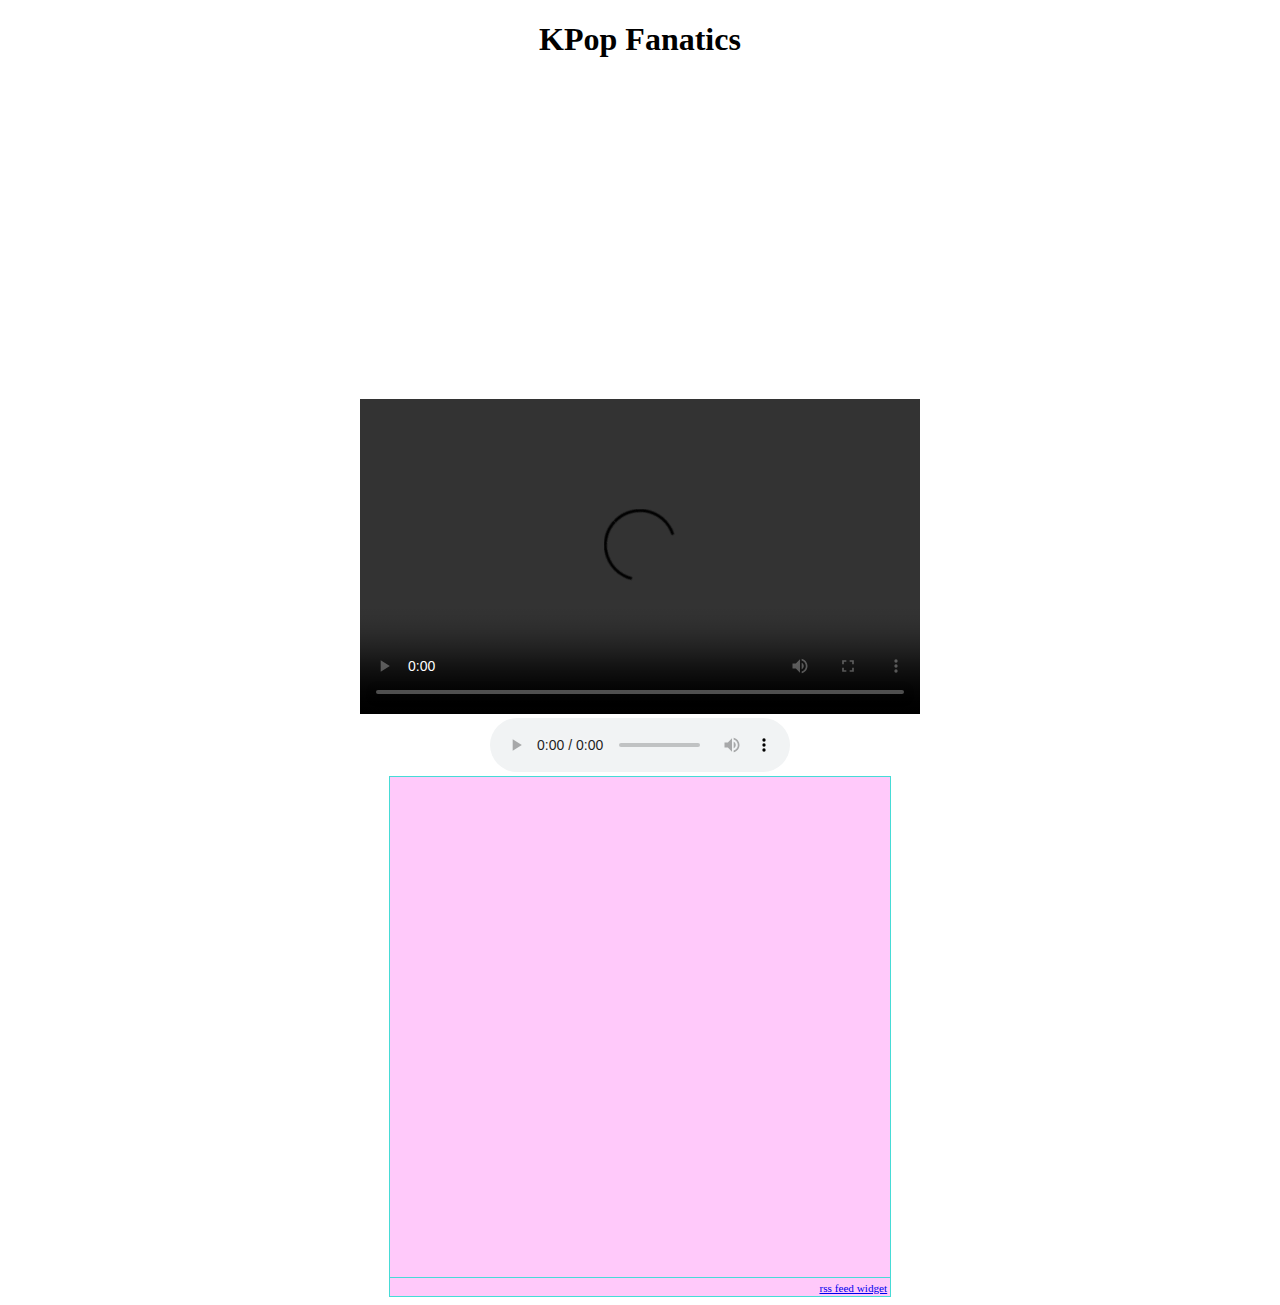
==== embeddingOriginalWork.html @ 9fb8b06e "Add files via upload" ====
<!DOCTYPE html>
<html>
		<head>
				<title>The World of KPop</title>
		</head>
		
		<body>
				<center>
				<h1>KPop Fanatics</h1>
				
				<!--Youtube video starts at 3 minutes, the captions are automatically on, the red progress bar changes to white-->
				<iframe width="560" height="315" src="https://www.youtube.com/embed/9DwzBICPhdM?start=180&cc_load_policy=1&color=white" frameborder="0" allowfullscreen></iframe>	
				
				<center>
				<video width="560" height="315" controls>
					<source src="Pasifik Voices DOPE 2.15.17.mp4" type="video/mp4">
					<source src="Pasifik Voices DOPE 2.15.17.ogg" type="video/ogg">
					Your browser does not support the video tag.
				</video>
				</center>
			
				
				<audio controls>
					<source src="BIGBANG - 뱅뱅뱅 (BANG BANG BANG) M-V.ogg" type="audio/ogg">
					<source src="BIGBANG - 뱅뱅뱅 (BANG BANG BANG) M-V.mp3" type="audio/mpeg">
					Your browser does not support the audio element.
				</audio>
				
				<div id="widgetmain" style="text-align:left;overflow-y:auto;overflow-x:hidden;width:500px;background-color:#FFC9FA; border:1px solid #46DBD6;">
				<div id="rsswidget" style="height:500px;">
				<iframe src="http://us1.rssfeedwidget.com/getrss.php?time=1491180864217&amp;x=http%3A%2F%2Fnews.google.com%2Fnews%3Fhl%3Den%26gl%3Dus%26q%3Dallkpop%26um%3D1%26ie%3DUTF-8%26output%3Drss&amp;w=500&amp;h=500&amp;bc=46DBD6&amp;bw=1&amp;bgc=FFC9FA&amp;m=20&amp;it=true&amp;t=(default)&amp;tc=333333&amp;ts=16&amp;tb=transparent&amp;il=true&amp;lc=0000FF&amp;ls=14&amp;lb=true&amp;id=true&amp;dc=333333&amp;ds=14&amp;idt=true&amp;dtc=284F2D&amp;dts=12" border="0" hspace="0" vspace="0" frameborder="no" marginwidth="0" marginheight="0" style="border:0; padding:0; margin:0; width:500px; height:500px;" id="rssOutput">Reading RSS Feed ...</iframe></div>
				<div style="text-align:right;margin-bottom:0;border-top:1px solid #46DBD6;" id="widgetbottom"><span style="font-size:70%"><a href="http://www.rssfeedwidget.com">rss feed widget</a>&nbsp;</span><br></div></div>
				</center>
				
				<object data="BTS-2.jpg"></object>
				<object data="bigbang.jpg"></object>
				
				<object data="2ne1.jpg"></object>
		</body>		

<html>
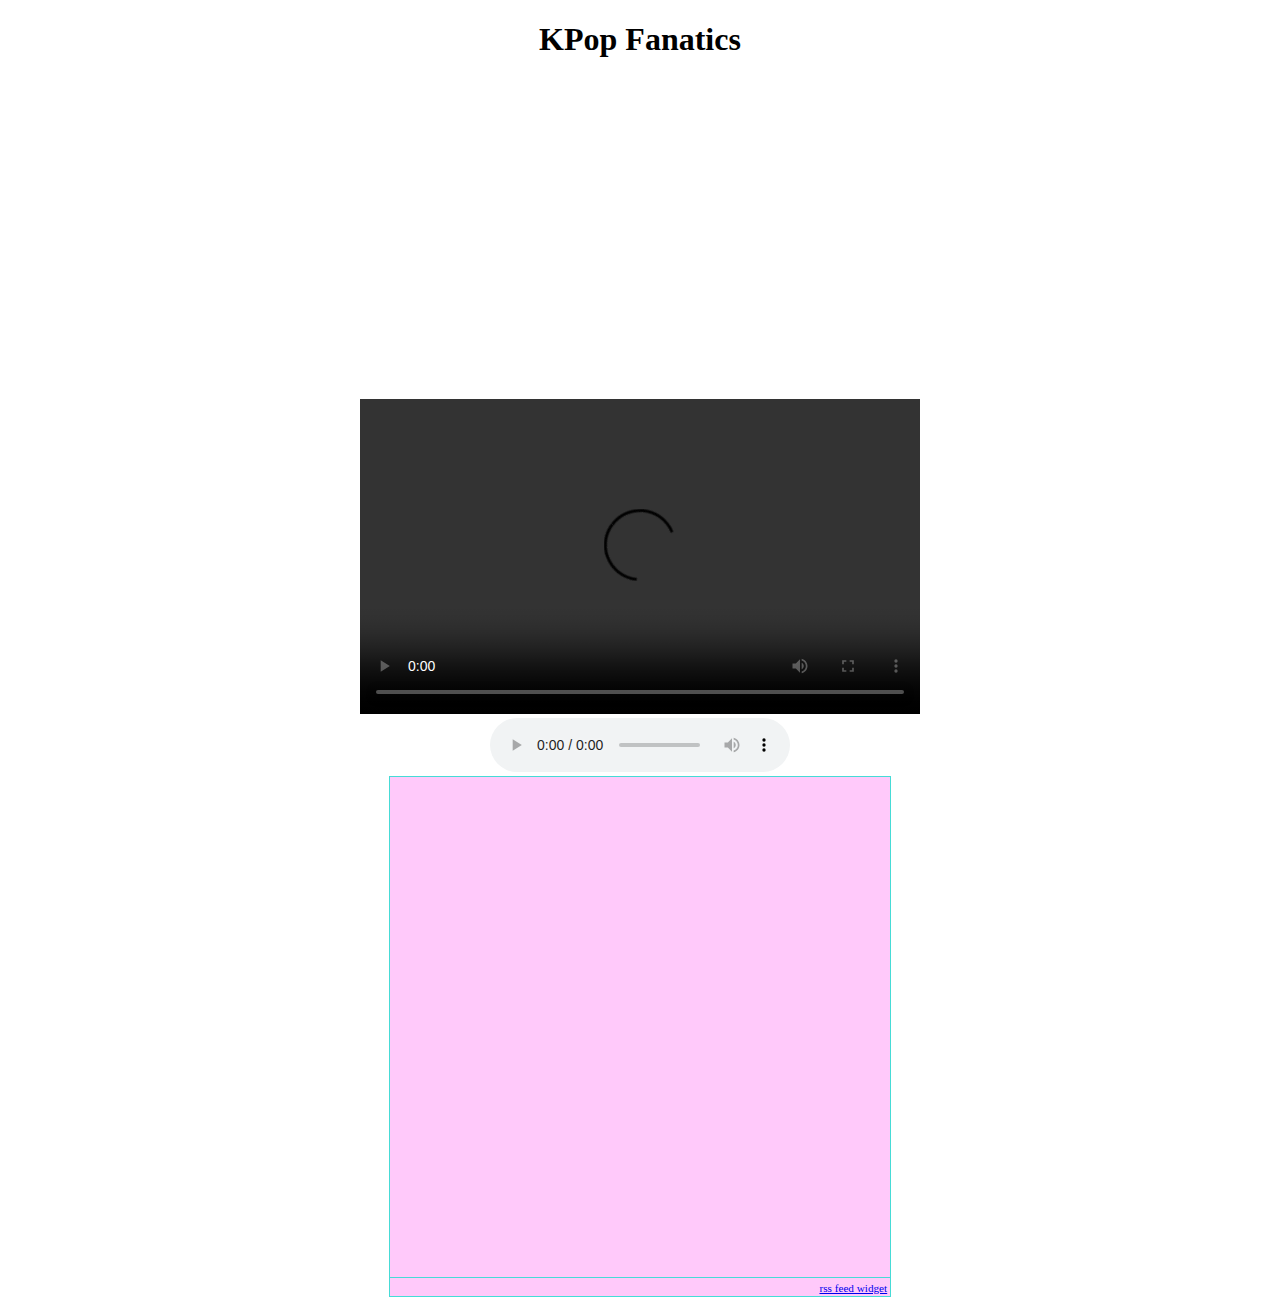
==== commit 3a71b80c: "Update embeddingOriginalWork.html" ====
--- a/embeddingOriginalWork.html
+++ b/embeddingOriginalWork.html
@@ -1,41 +1,39 @@
 <!DOCTYPE html>
 <html>
-		<head>
-				<title>The World of KPop</title>
-		</head>
+	<head>
+		<title>The World of KPop</title>
+	</head>
 		
-		<body>
-				<center>
-				<h1>KPop Fanatics</h1>
+	<body>
+		<center>
+		<h1>KPop Fanatics</h1>
+			
+		<!--Youtube video starts at 3 minutes, the captions are automatically on, the red progress bar changes to white-->
+		<iframe width="560" height="315" src="https://www.youtube.com/embed/9DwzBICPhdM?start=180&cc_load_policy=1&color=white" frameborder="0" allowfullscreen></iframe>	
+			
+		<center>
+		<video width="560" height="315" controls>
+			<source src="Pasifik Voices DOPE 2.15.17.mp4" type="video/mp4">
+			<source src="Pasifik Voices DOPE 2.15.17.ogg" type="video/ogg">
+			Your browser does not support the video tag.
+		</video>
+		</center>
+							
+		<audio controls>
+			<source src="BIGBANG - 뱅뱅뱅 (BANG BANG BANG) M-V.ogg" type="audio/ogg">
+			<source src="BIGBANG - 뱅뱅뱅 (BANG BANG BANG) M-V.mp3" type="audio/mpeg">
+			Your browser does not support the audio element.
+		</audio>
+			
+		<div id="widgetmain" style="text-align:left;overflow-y:auto;overflow-x:hidden;width:500px;background-color:#FFC9FA; border:1px solid #46DBD6;">
+		<div id="rsswidget" style="height:500px;">
+		<iframe src="http://us1.rssfeedwidget.com/getrss.php?time=1491180864217&amp;x=http%3A%2F%2Fnews.google.com%2Fnews%3Fhl%3Den%26gl%3Dus%26q%3Dallkpop%26um%3D1%26ie%3DUTF-8%26output%3Drss&amp;w=500&amp;h=500&amp;bc=46DBD6&amp;bw=1&amp;bgc=FFC9FA&amp;m=20&amp;it=true&amp;t=(default)&amp;tc=333333&amp;ts=16&amp;tb=transparent&amp;il=true&amp;lc=0000FF&amp;ls=14&amp;lb=true&amp;id=true&amp;dc=333333&amp;ds=14&amp;idt=true&amp;dtc=284F2D&amp;dts=12" border="0" hspace="0" vspace="0" frameborder="no" marginwidth="0" marginheight="0" style="border:0; padding:0; margin:0; width:500px; height:500px;" id="rssOutput">Reading RSS Feed ...</iframe></div>
+		<div style="text-align:right;margin-bottom:0;border-top:1px solid #46DBD6;" id="widgetbottom"><span style="font-size:70%"><a href="http://www.rssfeedwidget.com">rss feed widget</a>&nbsp;</span><br></div></div>
+		</center>
 				
-				<!--Youtube video starts at 3 minutes, the captions are automatically on, the red progress bar changes to white-->
-				<iframe width="560" height="315" src="https://www.youtube.com/embed/9DwzBICPhdM?start=180&cc_load_policy=1&color=white" frameborder="0" allowfullscreen></iframe>	
-				
-				<center>
-				<video width="560" height="315" controls>
-					<source src="Pasifik Voices DOPE 2.15.17.mp4" type="video/mp4">
-					<source src="Pasifik Voices DOPE 2.15.17.ogg" type="video/ogg">
-					Your browser does not support the video tag.
-				</video>
-				</center>
+		<object data="BTS-2.jpg"></object>
+		<object data="bigbang.jpg"></object>
 			
-				
-				<audio controls>
-					<source src="BIGBANG - 뱅뱅뱅 (BANG BANG BANG) M-V.ogg" type="audio/ogg">
-					<source src="BIGBANG - 뱅뱅뱅 (BANG BANG BANG) M-V.mp3" type="audio/mpeg">
-					Your browser does not support the audio element.
-				</audio>
-				
-				<div id="widgetmain" style="text-align:left;overflow-y:auto;overflow-x:hidden;width:500px;background-color:#FFC9FA; border:1px solid #46DBD6;">
-				<div id="rsswidget" style="height:500px;">
-				<iframe src="http://us1.rssfeedwidget.com/getrss.php?time=1491180864217&amp;x=http%3A%2F%2Fnews.google.com%2Fnews%3Fhl%3Den%26gl%3Dus%26q%3Dallkpop%26um%3D1%26ie%3DUTF-8%26output%3Drss&amp;w=500&amp;h=500&amp;bc=46DBD6&amp;bw=1&amp;bgc=FFC9FA&amp;m=20&amp;it=true&amp;t=(default)&amp;tc=333333&amp;ts=16&amp;tb=transparent&amp;il=true&amp;lc=0000FF&amp;ls=14&amp;lb=true&amp;id=true&amp;dc=333333&amp;ds=14&amp;idt=true&amp;dtc=284F2D&amp;dts=12" border="0" hspace="0" vspace="0" frameborder="no" marginwidth="0" marginheight="0" style="border:0; padding:0; margin:0; width:500px; height:500px;" id="rssOutput">Reading RSS Feed ...</iframe></div>
-				<div style="text-align:right;margin-bottom:0;border-top:1px solid #46DBD6;" id="widgetbottom"><span style="font-size:70%"><a href="http://www.rssfeedwidget.com">rss feed widget</a>&nbsp;</span><br></div></div>
-				</center>
-				
-				<object data="BTS-2.jpg"></object>
-				<object data="bigbang.jpg"></object>
-				
-				<object data="2ne1.jpg"></object>
-		</body>		
-
-<html>+		<object data="2ne1.jpg"></object>
+	</body>		
+<html>
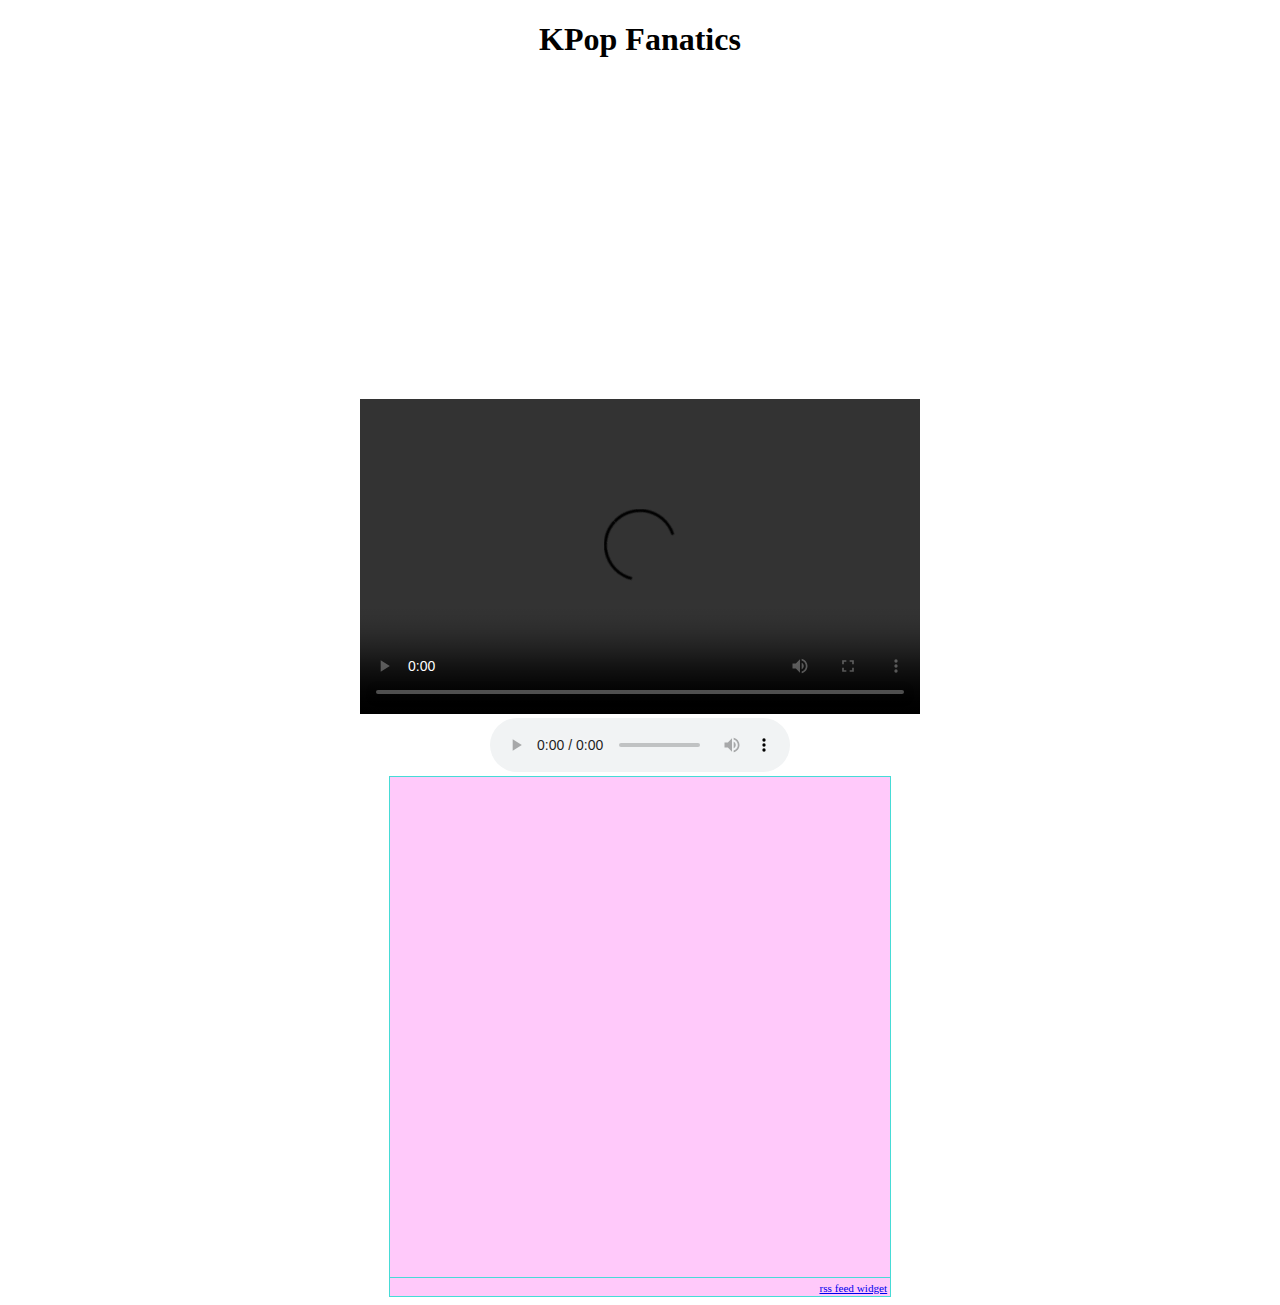
==== commit 947aefad: "Update embeddingOriginalWork.html" ====
--- a/embeddingOriginalWork.html
+++ b/embeddingOriginalWork.html
@@ -13,7 +13,7 @@
 			
 		<center>
 		<video width="560" height="315" controls>
-			<source src="Pasifik Voices DOPE 2.15.17.mp4" type="video/mp4">
+			
 			<source src="Pasifik Voices DOPE 2.15.17.ogg" type="video/ogg">
 			Your browser does not support the video tag.
 		</video>
@@ -21,7 +21,7 @@
 							
 		<audio controls>
 			<source src="BIGBANG - 뱅뱅뱅 (BANG BANG BANG) M-V.ogg" type="audio/ogg">
-			<source src="BIGBANG - 뱅뱅뱅 (BANG BANG BANG) M-V.mp3" type="audio/mpeg">
+			
 			Your browser does not support the audio element.
 		</audio>
 			
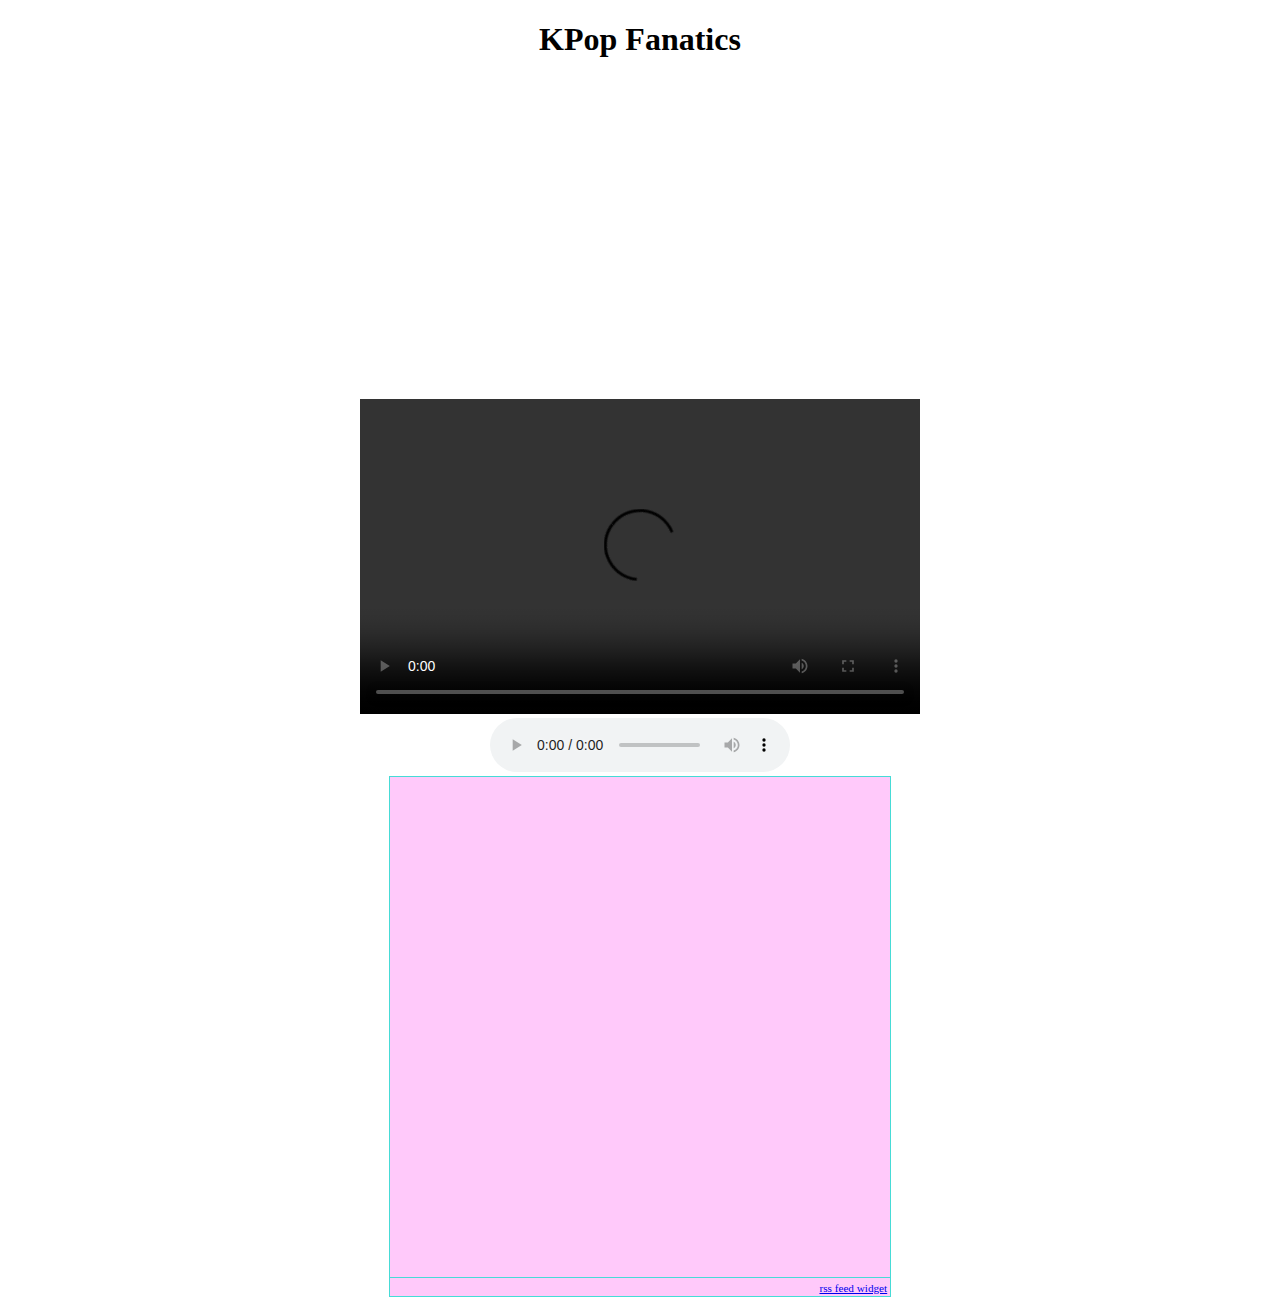
==== commit 1b6e52a6: "Update embeddingOriginalWork.html" ====
--- a/embeddingOriginalWork.html
+++ b/embeddingOriginalWork.html
@@ -14,13 +14,13 @@
 		<center>
 		<video width="560" height="315" controls>
 			
-			<source src="Pasifik Voices DOPE 2.15.17.ogg" type="video/ogg">
+			<source src="Pasifik Voices DOPE 2.15.17.webm" type="video/webm">
 			Your browser does not support the video tag.
 		</video>
 		</center>
 							
 		<audio controls>
-			<source src="BIGBANG - 뱅뱅뱅 (BANG BANG BANG) M-V.ogg" type="audio/ogg">
+			<source src="BIGBANG - 뱅뱅뱅 (BANG BANG BANG) M-V.wav" type="audio/wav">
 			
 			Your browser does not support the audio element.
 		</audio>
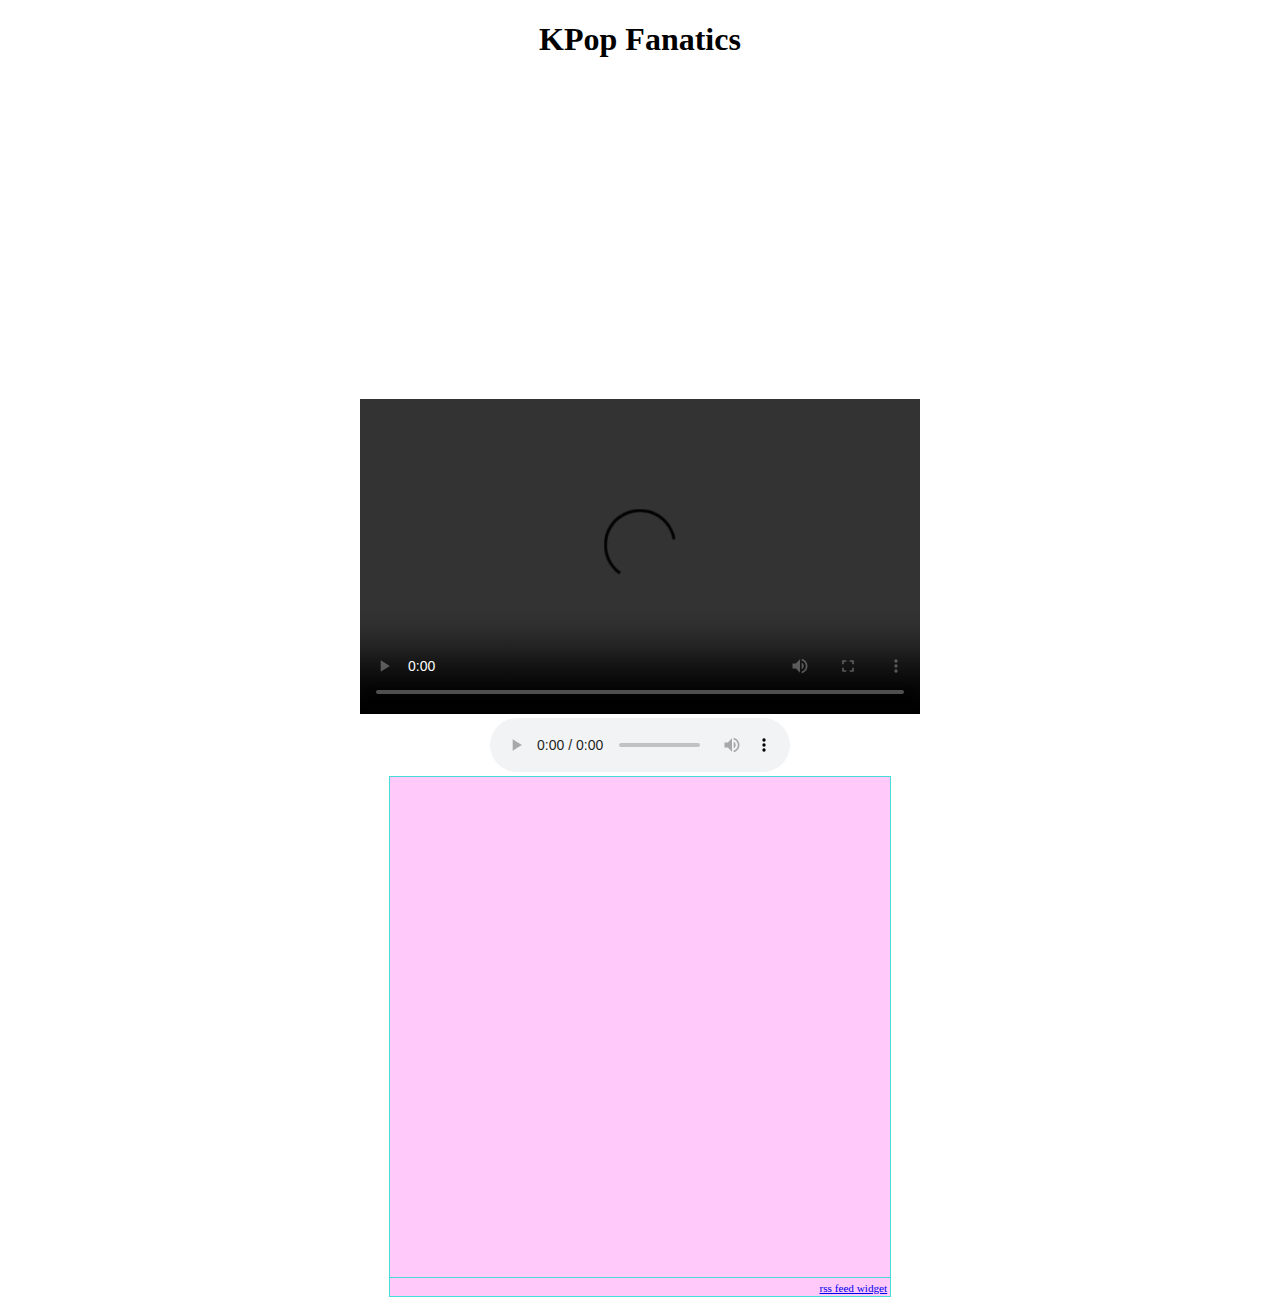
==== commit b8456d13: "Update embeddingOriginalWork.html" ====
--- a/embeddingOriginalWork.html
+++ b/embeddingOriginalWork.html
@@ -13,15 +13,17 @@
 			
 		<center>
 		<video width="560" height="315" controls>
-			
+			<source src="Pasifik Voices DOPE 2.15.17.mp4" type="video/mp4">
+			<source src="Pasifik Voices DOPE 2.15.17.ogg" type="video/ogg">
 			<source src="Pasifik Voices DOPE 2.15.17.webm" type="video/webm">
 			Your browser does not support the video tag.
 		</video>
 		</center>
 							
 		<audio controls>
+			<source src="BIGBANG - 뱅뱅뱅 (BANG BANG BANG) M-V.ogg" type="audio/ogg">
+			<source src="BIGBANG - 뱅뱅뱅 (BANG BANG BANG) M-V.mp3" type="audio/mpeg">
 			<source src="BIGBANG - 뱅뱅뱅 (BANG BANG BANG) M-V.wav" type="audio/wav">
-			
 			Your browser does not support the audio element.
 		</audio>
 			
